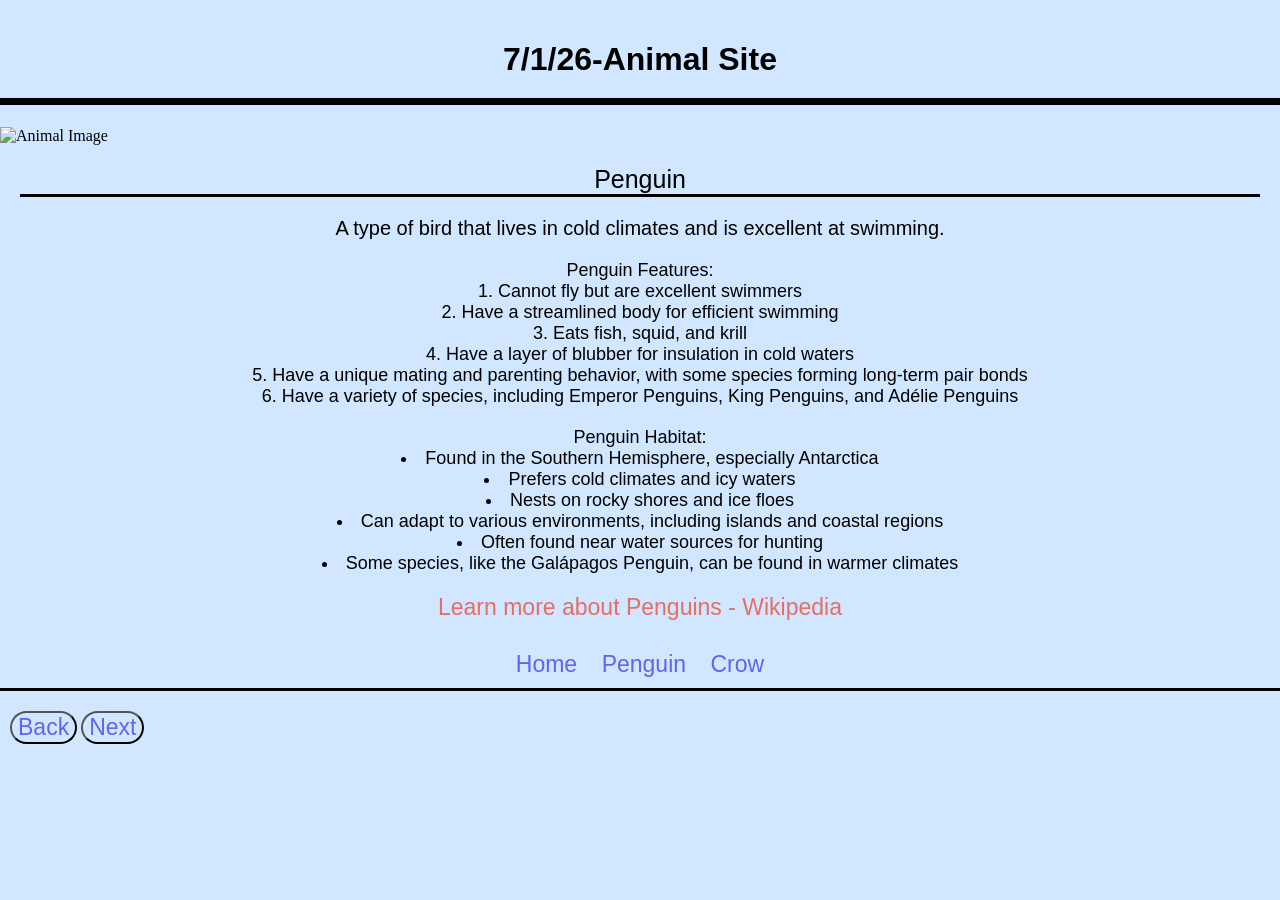
==== Animal Site/Pages/animalsite2.html @ 21090622 "Add files via upload" ====
<!DOCTYPE html>
<html lang="en">
    <head>
        <meta charset="UTF-8">
        <meta name="viewport" content="width=device-width, initial-scale=1.0">
        <title>Penguin</title>
        <link rel="stylesheet" href="../animalsite.css">
    </head>
    <body>
        <h1 class="header">7/1/26-Animal Site</h1>
        <img class="animal-image" src="https://encrypted-tbn0.gstatic.com/images?q=tbn:ANd9GcQG7fxSoaK9holTaj-S-pjSdqh1HYLE6J2RAj8GYLo_fA&s=10" alt="Animal Image">
        <p class="under">Penguin</p>
        <p class="description">A type of bird that lives in cold climates and is excellent at swimming.</p>

        <ol class="features">Penguin Features:
            <li>Cannot fly but are excellent swimmers</li>
            <li>Have a streamlined body for efficient swimming</li>
            <li>Eats fish, squid, and krill</li>
            <li>Have a layer of blubber for insulation in cold waters</li>
            <li>Have a unique mating and parenting behavior, with some species forming long-term pair bonds</li>
            <li>Have a variety of species, including Emperor Penguins, King Penguins, and Adélie Penguins</li>
        </ol>
        <ul class="habitat">Penguin Habitat:
            <li>Found in the Southern Hemisphere, especially Antarctica</li>
            <li>Prefers cold climates and icy waters</li>
            <li>Nests on rocky shores and ice floes</li>
            <li>Can adapt to various environments, including islands and coastal regions</li>
            <li>Often found near water sources for hunting</li>
            <li>Some species, like the Galápagos Penguin, can be found in warmer climates</li>
        </ul>
        <a class="link" href="https://en.wikipedia.org/wiki/Penguin">Learn more about Penguins - Wikipedia</a>
         <nav class="navigation">
        <ul class="nav-list">
            <li class="nav-item"><a class="nav-link" href="../index.html">Home</a></li>
            <li class="nav-item"><a class="nav-link" href="animalsite2.html">Penguin</a></li>
            <li class="nav-item"><a class="nav-link" href="animalsite3.html">Crow</a></li>
        </ul>
    </nav>
          <button class="back-button" onclick="window.location.href='../index.html'">Back</button>
        <button class="next-button" onclick="window.location.href='animalsite3.html'">Next</button>
    </body>
</html>
---- Animal Site/animalsite.css ----
.header {
    background-color: #00000000;
    font-family: Jetbrains Mono, sans-serif;
    text-align: center;
    padding: 20px;
    border-bottom: 7px solid #000000;
}

.animal-image {
    display: block;
    margin: 20px auto;
    max-width: 100%;
    height: auto;
}

.under {
    font-family: Jetbrains Mono, sans-serif;
    text-align: center;
    margin: 20px;
    font-size: 25px;
    border-bottom: 3px solid #000000;
}
.description {
    font-family: Jetbrains Mono, sans-serif;
    text-align: center
    ;
    margin: 20px;
    font-size: 20px;
    text-indent: px;
}

.link {
    display: block;
    text-align: center;
    font-family: Jetbrains Mono, sans-serif;
    margin: 20px;
    font-size: 23px;
    color: #e66e65;
    text-decoration: none;
    transition: transform 0.3s ease;
}

.link:hover {
    text-decoration: underline;
    transform: scale(1.1);
    transition: transform 0.3s ease;
}

.features {
    font-family: Jetbrains Mono, sans-serif;
    margin: 20px;
    font-size: 18px;
    text-align: center;
    list-style-position:inside;
    padding-left: 0;
}

.habitat {
    font-family: Jetbrains Mono, sans-serif;
    margin: 20px;
    font-size: 18px;
    text-align: center;
    list-style-position:inside;
    padding-left: 0;
}
body {
    background-color: #93c9ff6e;
    margin: 0;
    padding: 0;
}

.navigation {
    background-color: #00000000;
    font-family: Jetbrains Mono, sans-serif;
    text-align: center;
    padding: 10px;
    border-bottom: 3px solid #000000;
    color: #5f66ec;
    transition: transform 0.3s ease;
}

.nav-item {
    display: inline-block;
    margin: 0 10px;
    font-size: 23px;
    transition: transform 0.3s ease;
    color: #5f66ec;
}

.nav-item:hover {
    transform: scale(1.1);
    transition: transform 0.3s ease;
    font-weight: bold;
    text-decoration: underline;
}
.nav-item a {
    text-decoration: none;
    color: #5f66ec;
    transition: transform 0.3s ease;
}

.nav-list {
    list-style-type: none;
    margin: 0;
    padding: 0;
    color: #5f66ec;
    transition: transform 0.3s ease;
}
.next-button {
    display: inline-block;
    text-align: center;
    font-family: Jetbrains Mono, sans-serif;
    margin: 20px auto;
    font-size: 23px;
    color: #5f66ec;
    text-decoration: none;
    transition: transform 0.3s ease;
    border-radius: 100px;
    background-color: #00000000;
    margin-right: 10px;
}

.next-button:hover {
    text-decoration: underline;
    transform: scale(1.1);
    transition: transform 0.3s ease;
}

.back-button {
    display: inline-block;
    text-align: center;
    font-family: Jetbrains Mono, sans-serif;
    margin: 20px auto;
    font-size: 23px;
    color: #5f66ec;
    text-decoration: none;
    transition: transform 0.3s ease;
    border-radius: 100px;
    background-color: #00000000;
    margin-left: 10px;
}

.back-button:hover {
    text-decoration: underline;
    transform: scale(1.1);
    transition: transform 0.3s ease;
}

.pages:hover {
    text-decoration: underline;
    transform: scale(1.1);
    transition: transform 0.3s ease;
}
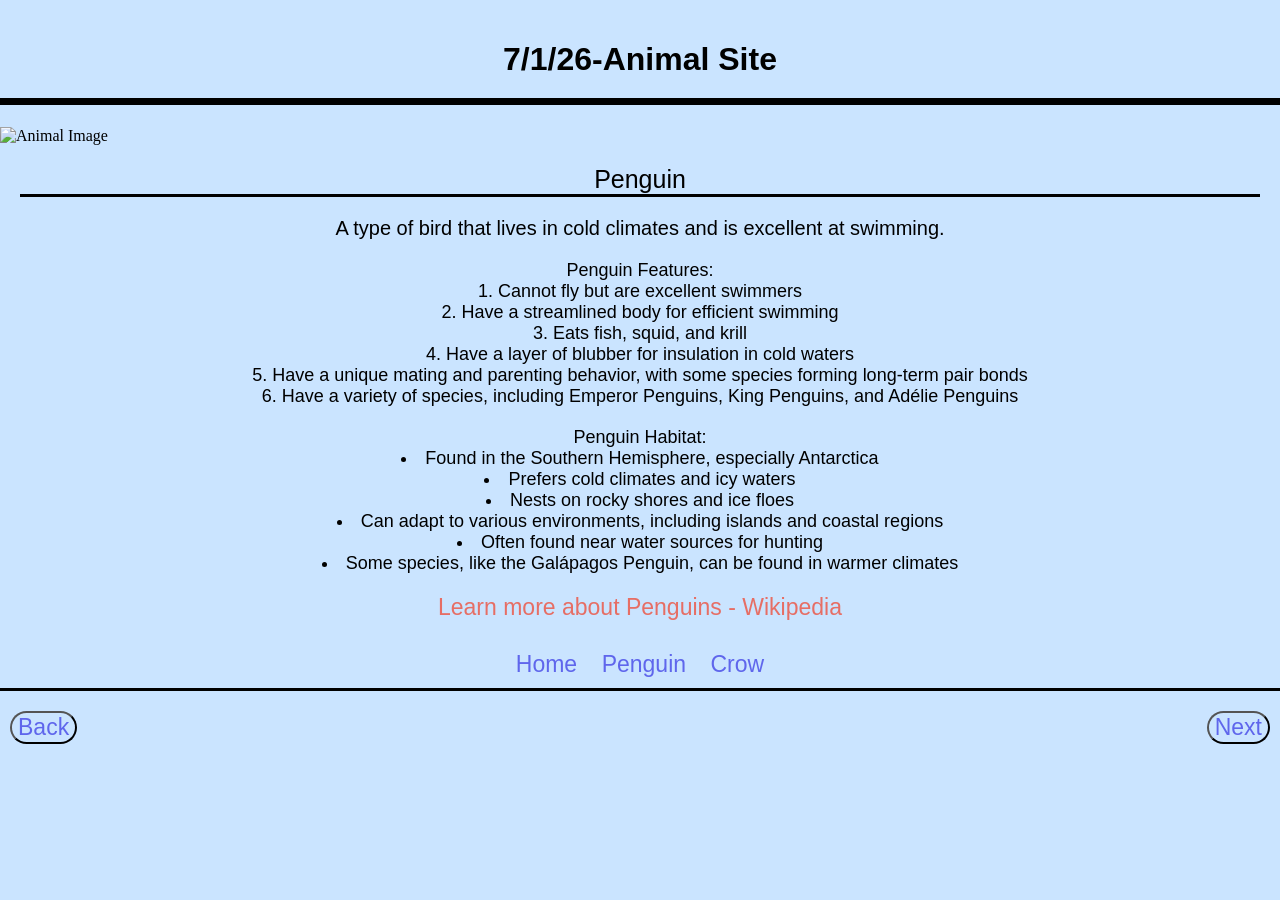
==== commit 9cab9a35: "Add files via upload" ====
--- a/Animal Site/Pages/animalsite2.html
+++ b/Animal Site/Pages/animalsite2.html
@@ -5,6 +5,7 @@
         <meta name="viewport" content="width=device-width, initial-scale=1.0">
         <title>Penguin</title>
         <link rel="stylesheet" href="../animalsite.css">
+        <style> body { background-color: #86c2ff6e; margin: 0; padding: 0; } </style>
     </head>
     <body>
         <h1 class="header">7/1/26-Animal Site</h1>
--- a/Animal Site/animalsite.css
+++ b/Animal Site/animalsite.css
@@ -63,11 +63,6 @@
     list-style-position:inside;
     padding-left: 0;
 }
-body {
-    background-color: #93c9ff6e;
-    margin: 0;
-    padding: 0;
-}
 
 .navigation {
     background-color: #00000000;
@@ -118,6 +113,8 @@
     border-radius: 100px;
     background-color: #00000000;
     margin-right: 10px;
+    position: absolute;
+    right: 0;
 }
 
 .next-button:hover {
@@ -150,4 +147,15 @@
     text-decoration: underline;
     transform: scale(1.1);
     transition: transform 0.3s ease;
+}
+
+.aniqtoohigh {
+    display: block;
+    margin: 20px auto;
+    width: 5%;
+    height: auto;
+    position:absolute;
+    opacity: 0.05;
+    bottom: 0;
+    right: 0;
 }
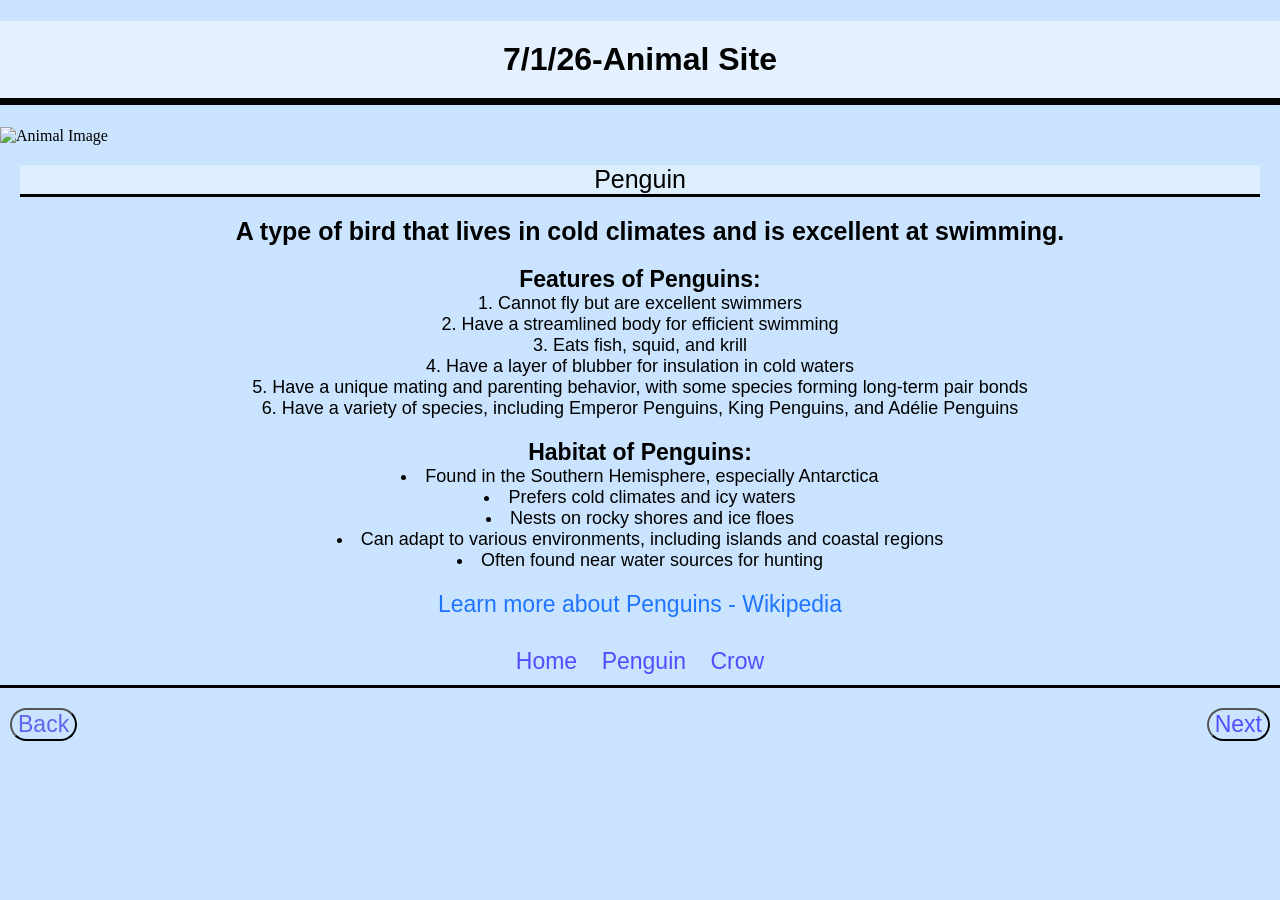
==== commit 2905b6a3: "Add files via upload" ====
--- a/Animal Site/Pages/animalsite2.html
+++ b/Animal Site/Pages/animalsite2.html
@@ -9,11 +9,11 @@
     </head>
     <body>
         <h1 class="header">7/1/26-Animal Site</h1>
-        <img class="animal-image" src="https://encrypted-tbn0.gstatic.com/images?q=tbn:ANd9GcQG7fxSoaK9holTaj-S-pjSdqh1HYLE6J2RAj8GYLo_fA&s=10" alt="Animal Image">
+        <img class="animal-image" src="https://encrypted-tbn0.gstatic.com/images?q=tbn:ANd9GcQG7fxSoaK9holTaj-S-pjSdqh1HYLE6J2RAj8GYLo_fA&s=10" alt="Animal Image" title="An image of a penguin">
         <p class="under">Penguin</p>
         <p class="description">A type of bird that lives in cold climates and is excellent at swimming.</p>
 
-        <ol class="features">Penguin Features:
+        <ol class="features"><span class="bigtext">Features of Penguins:</span>
             <li>Cannot fly but are excellent swimmers</li>
             <li>Have a streamlined body for efficient swimming</li>
             <li>Eats fish, squid, and krill</li>
@@ -21,13 +21,12 @@
             <li>Have a unique mating and parenting behavior, with some species forming long-term pair bonds</li>
             <li>Have a variety of species, including Emperor Penguins, King Penguins, and Adélie Penguins</li>
         </ol>
-        <ul class="habitat">Penguin Habitat:
+        <ul class="habitat"><span class="bigtext">Habitat of Penguins:</span>
             <li>Found in the Southern Hemisphere, especially Antarctica</li>
             <li>Prefers cold climates and icy waters</li>
             <li>Nests on rocky shores and ice floes</li>
             <li>Can adapt to various environments, including islands and coastal regions</li>
             <li>Often found near water sources for hunting</li>
-            <li>Some species, like the Galápagos Penguin, can be found in warmer climates</li>
         </ul>
         <a class="link" href="https://en.wikipedia.org/wiki/Penguin">Learn more about Penguins - Wikipedia</a>
          <nav class="navigation">
--- a/Animal Site/animalsite.css
+++ b/Animal Site/animalsite.css
@@ -1,5 +1,5 @@
 .header {
-    background-color: #00000000;
+    background-color: #ffffff82;
     font-family: Jetbrains Mono, sans-serif;
     text-align: center;
     padding: 20px;
@@ -11,41 +11,47 @@
     margin: 20px auto;
     max-width: 100%;
     height: auto;
+    align-items: center;
+    transition: transform 0.3s ease;
 }
 
+.animal-image:hover {
+    transform: scale(1.05);
+    transition: transform 0.3s ease;
+}
 .under {
     font-family: Jetbrains Mono, sans-serif;
     text-align: center;
     margin: 20px;
     font-size: 25px;
     border-bottom: 3px solid #000000;
+    background-color: #ffffff5b;
 }
 .description {
     font-family: Jetbrains Mono, sans-serif;
     text-align: center
     ;
     margin: 20px;
-    font-size: 20px;
-    text-indent: px;
+    font-size: 25px;
+    text-indent: 20px;
+    transition: all 0.3s ease;
+    font-weight: bold;
 }
-
 .link {
     display: block;
     text-align: center;
     font-family: Jetbrains Mono, sans-serif;
     margin: 20px;
     font-size: 23px;
-    color: #e66e65;
+    color: hsl(217, 100%, 56%);
     text-decoration: none;
     transition: transform 0.3s ease;
 }
-
 .link:hover {
     text-decoration: underline;
     transform: scale(1.1);
     transition: transform 0.3s ease;
 }
-
 .features {
     font-family: Jetbrains Mono, sans-serif;
     margin: 20px;
@@ -54,7 +60,6 @@
     list-style-position:inside;
     padding-left: 0;
 }
-
 .habitat {
     font-family: Jetbrains Mono, sans-serif;
     margin: 20px;
@@ -63,25 +68,22 @@
     list-style-position:inside;
     padding-left: 0;
 }
-
 .navigation {
     background-color: #00000000;
     font-family: Jetbrains Mono, sans-serif;
     text-align: center;
     padding: 10px;
     border-bottom: 3px solid #000000;
-    color: #5f66ec;
+    color: #554cff;
     transition: transform 0.3s ease;
 }
-
 .nav-item {
     display: inline-block;
     margin: 0 10px;
     font-size: 23px;
     transition: transform 0.3s ease;
-    color: #5f66ec;
+    color: #554cff;
 }
-
 .nav-item:hover {
     transform: scale(1.1);
     transition: transform 0.3s ease;
@@ -90,15 +92,14 @@
 }
 .nav-item a {
     text-decoration: none;
-    color: #5f66ec;
+    color: #554cff;
     transition: transform 0.3s ease;
 }
-
 .nav-list {
     list-style-type: none;
     margin: 0;
     padding: 0;
-    color: #5f66ec;
+    color: #554cff;
     transition: transform 0.3s ease;
 }
 .next-button {
@@ -107,7 +108,7 @@
     font-family: Jetbrains Mono, sans-serif;
     margin: 20px auto;
     font-size: 23px;
-    color: #5f66ec;
+    color: #554cff;
     text-decoration: none;
     transition: transform 0.3s ease;
     border-radius: 100px;
@@ -116,13 +117,20 @@
     position: absolute;
     right: 0;
 }
+li:hover {
+        text-decoration: underline;
+        transform: scale(1.1);
+        transition: transform 0.3s ease;
+    }
 
+li {
+        transition: transform 0.3s ease;
+    }
 .next-button:hover {
     text-decoration: underline;
     transform: scale(1.1);
     transition: transform 0.3s ease;
 }
-
 .back-button {
     display: inline-block;
     text-align: center;
@@ -136,19 +144,16 @@
     background-color: #00000000;
     margin-left: 10px;
 }
-
 .back-button:hover {
     text-decoration: underline;
     transform: scale(1.1);
     transition: transform 0.3s ease;
 }
-
 .pages:hover {
     text-decoration: underline;
     transform: scale(1.1);
     transition: transform 0.3s ease;
 }
-
 .aniqtoohigh {
     display: block;
     margin: 20px auto;
@@ -158,4 +163,14 @@
     opacity: 0.05;
     bottom: 0;
     right: 0;
-}+    transition: transform 0.3s ease, opacity 0.3s ease;
+}
+.aniqtoohigh:hover {
+    transition: opacity 0.3s ease;
+    opacity: 0.5;
+}
+
+.bigtext {
+    font-size: 23px;
+    font-weight: bold;
+}
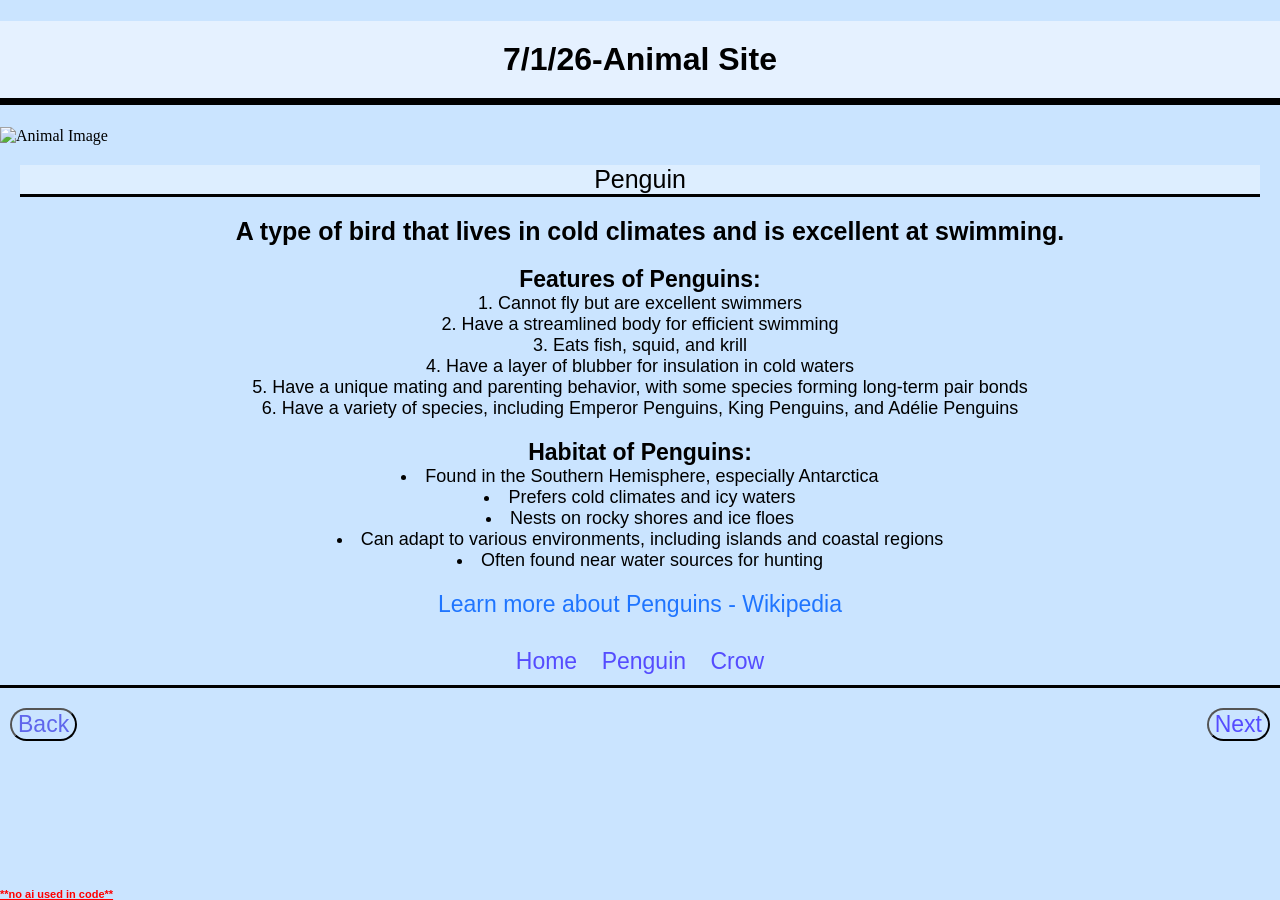
==== commit 84e2196d: "Add files via upload" ====
--- a/Animal Site/Pages/animalsite2.html
+++ b/Animal Site/Pages/animalsite2.html
@@ -38,5 +38,6 @@
     </nav>
           <button class="back-button" onclick="window.location.href='../index.html'">Back</button>
         <button class="next-button" onclick="window.location.href='animalsite3.html'">Next</button>
+        <footer class="footer">**no ai used in code**</footer>
     </body>
 </html>
--- a/Animal Site/animalsite.css
+++ b/Animal Site/animalsite.css
@@ -174,3 +174,15 @@
     font-size: 23px;
     font-weight: bold;
 }
+.footer {
+    background-color: #00000000;
+    font-family: Jetbrains Mono, sans-serif;
+    text-align: center;
+    color: #ff0000;
+    font-size: 11px;
+    margin: 0;
+    position:fixed;
+    bottom: 0;
+    text-decoration: underline;
+    font-weight: bold;
+}
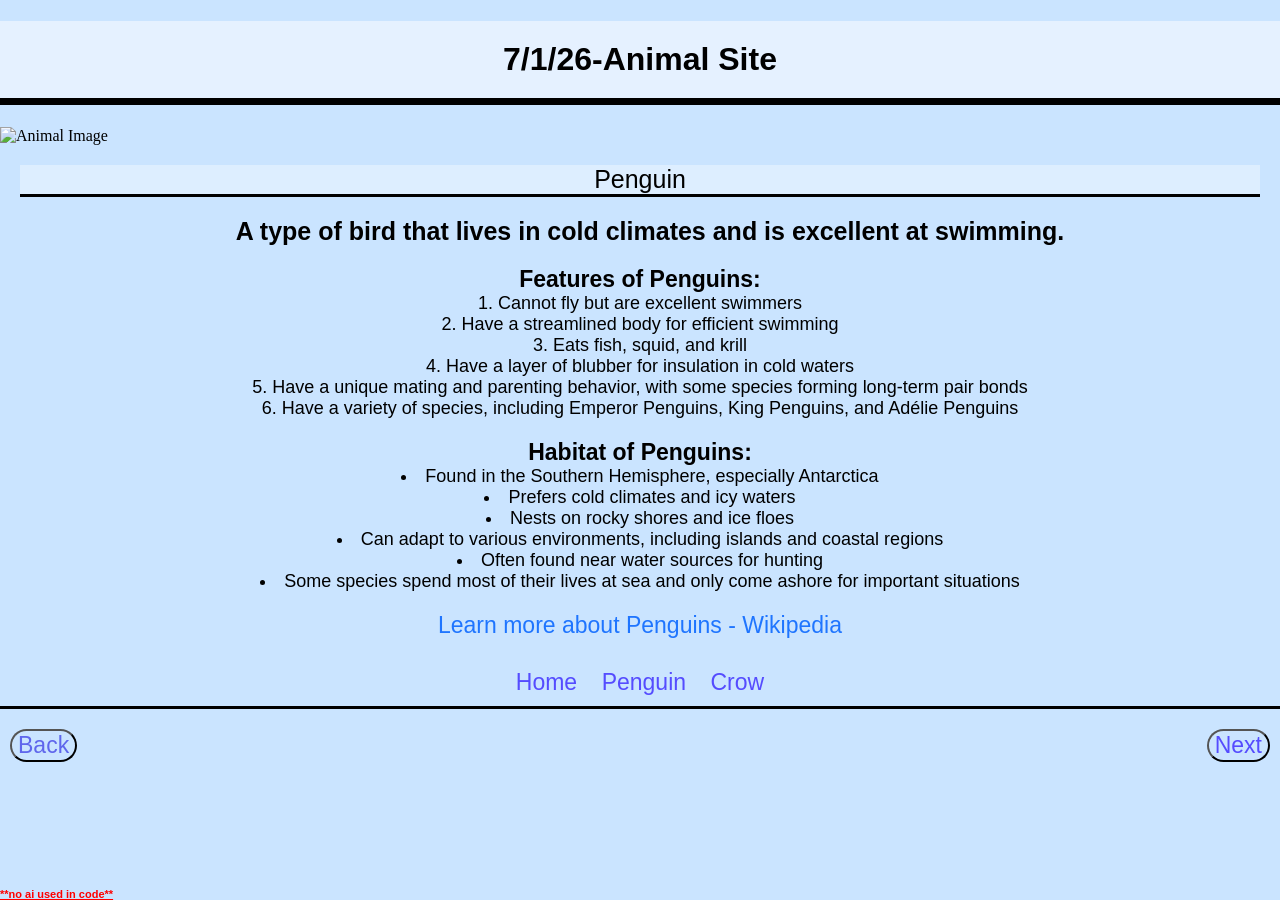
==== commit 43a848de: "Add files via upload" ====
--- a/Animal Site/Pages/animalsite2.html
+++ b/Animal Site/Pages/animalsite2.html
@@ -27,6 +27,7 @@
             <li>Nests on rocky shores and ice floes</li>
             <li>Can adapt to various environments, including islands and coastal regions</li>
             <li>Often found near water sources for hunting</li>
+            <li>Some species spend most of their lives at sea and only come ashore for important situations</li>
         </ul>
         <a class="link" href="https://en.wikipedia.org/wiki/Penguin">Learn more about Penguins - Wikipedia</a>
          <nav class="navigation">
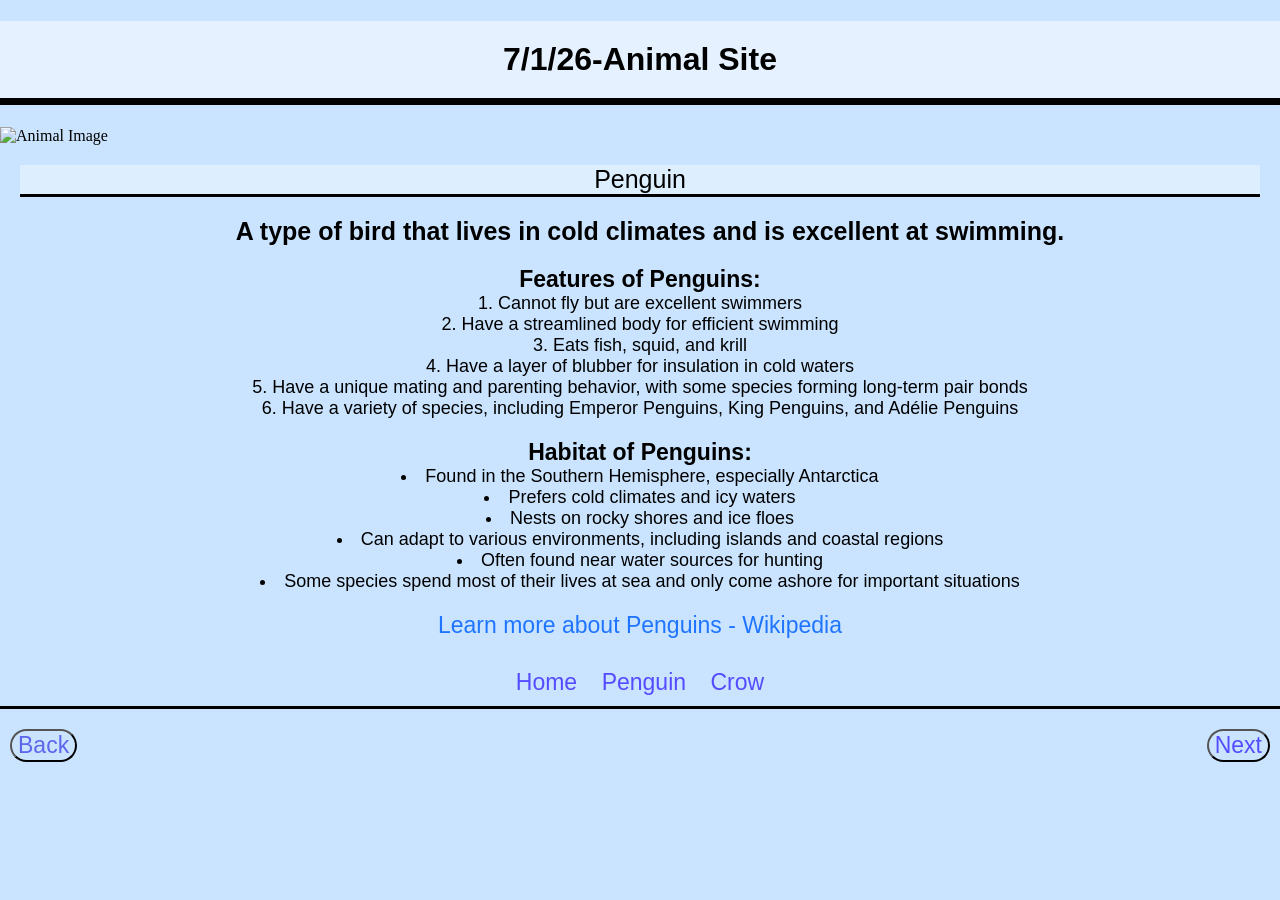
==== commit 66704dae: "Add files via upload" ====
--- a/Animal Site/Pages/animalsite2.html
+++ b/Animal Site/Pages/animalsite2.html
@@ -1,44 +1,88 @@
-<!DOCTYPE html>
+<!doctype html>
 <html lang="en">
-    <head>
-        <meta charset="UTF-8">
-        <meta name="viewport" content="width=device-width, initial-scale=1.0">
-        <title>Penguin</title>
-        <link rel="stylesheet" href="../animalsite.css">
-        <style> body { background-color: #86c2ff6e; margin: 0; padding: 0; } </style>
-    </head>
-    <body>
-        <h1 class="header">7/1/26-Animal Site</h1>
-        <img class="animal-image" src="https://encrypted-tbn0.gstatic.com/images?q=tbn:ANd9GcQG7fxSoaK9holTaj-S-pjSdqh1HYLE6J2RAj8GYLo_fA&s=10" alt="Animal Image" title="An image of a penguin">
-        <p class="under">Penguin</p>
-        <p class="description">A type of bird that lives in cold climates and is excellent at swimming.</p>
+  <head>
+    <meta charset="UTF-8" />
+    <meta name="viewport" content="width=device-width, initial-scale=1.0" />
+    <title>Penguin</title>
+    <link rel="stylesheet" href="../animalsite.css" />
+    <style>
+      body {
+        background-color: #86c2ff6e;
+        margin: 0;
+        padding: 0;
+      }
+    </style>
+  </head>
 
-        <ol class="features"><span class="bigtext">Features of Penguins:</span>
-            <li>Cannot fly but are excellent swimmers</li>
-            <li>Have a streamlined body for efficient swimming</li>
-            <li>Eats fish, squid, and krill</li>
-            <li>Have a layer of blubber for insulation in cold waters</li>
-            <li>Have a unique mating and parenting behavior, with some species forming long-term pair bonds</li>
-            <li>Have a variety of species, including Emperor Penguins, King Penguins, and Adélie Penguins</li>
-        </ol>
-        <ul class="habitat"><span class="bigtext">Habitat of Penguins:</span>
-            <li>Found in the Southern Hemisphere, especially Antarctica</li>
-            <li>Prefers cold climates and icy waters</li>
-            <li>Nests on rocky shores and ice floes</li>
-            <li>Can adapt to various environments, including islands and coastal regions</li>
-            <li>Often found near water sources for hunting</li>
-            <li>Some species spend most of their lives at sea and only come ashore for important situations</li>
-        </ul>
-        <a class="link" href="https://en.wikipedia.org/wiki/Penguin">Learn more about Penguins - Wikipedia</a>
-         <nav class="navigation">
-        <ul class="nav-list">
-            <li class="nav-item"><a class="nav-link" href="../index.html">Home</a></li>
-            <li class="nav-item"><a class="nav-link" href="animalsite2.html">Penguin</a></li>
-            <li class="nav-item"><a class="nav-link" href="animalsite3.html">Crow</a></li>
-        </ul>
+  <body>
+    <h1 class="header">7/1/26-Animal Site</h1>
+    <img
+      class="animal-image"
+      src="https://encrypted-tbn0.gstatic.com/images?q=tbn:ANd9GcQG7fxSoaK9holTaj-S-pjSdqh1HYLE6J2RAj8GYLo_fA&s=10"
+      alt="Animal Image"
+      title="An image of a penguin"
+    />
+    <p class="under">Penguin</p>
+    <p class="description">
+      A type of bird that lives in cold climates and is excellent at swimming.
+    </p>
+
+    <ol class="features">
+      <span class="bigtext">Features of Penguins:</span>
+      <li>Cannot fly but are excellent swimmers</li>
+      <li>Have a streamlined body for efficient swimming</li>
+      <li>Eats fish, squid, and krill</li>
+      <li>Have a layer of blubber for insulation in cold waters</li>
+      <li>
+        Have a unique mating and parenting behavior, with some species forming
+        long-term pair bonds
+      </li>
+      <li>
+        Have a variety of species, including Emperor Penguins, King Penguins,
+        and Adélie Penguins
+      </li>
+    </ol>
+    <ul class="habitat">
+      <span class="bigtext">Habitat of Penguins:</span>
+      <li>Found in the Southern Hemisphere, especially Antarctica</li>
+      <li>Prefers cold climates and icy waters</li>
+      <li>Nests on rocky shores and ice floes</li>
+      <li>
+        Can adapt to various environments, including islands and coastal regions
+      </li>
+      <li>Often found near water sources for hunting</li>
+      <li>
+        Some species spend most of their lives at sea and only come ashore for
+        important situations
+      </li>
+    </ul>
+    <a class="link" href="https://en.wikipedia.org/wiki/Penguin"
+      >Learn more about Penguins - Wikipedia</a
+    >
+    <nav class="navigation">
+      <ul class="nav-list">
+        <li class="nav-item">
+          <a class="nav-link" href="../index.html">Home</a>
+        </li>
+        <li class="nav-item">
+          <a class="nav-link" href="animalsite2.html">Penguin</a>
+        </li>
+        <li class="nav-item">
+          <a class="nav-link" href="animalsite3.html">Crow</a>
+        </li>
+      </ul>
     </nav>
-          <button class="back-button" onclick="window.location.href='../index.html'">Back</button>
-        <button class="next-button" onclick="window.location.href='animalsite3.html'">Next</button>
-        <footer class="footer">**no ai used in code**</footer>
-    </body>
+    <button
+      class="back-button"
+      onclick="window.location.href = '../index.html'"
+    >
+      Back
+    </button>
+    <button
+      class="next-button"
+      onclick="window.location.href = 'animalsite3.html'"
+    >
+      Next
+    </button>
+  </body>
 </html>
--- a/Animal Site/animalsite.css
+++ b/Animal Site/animalsite.css
@@ -1,188 +1,214 @@
 .header {
-    background-color: #ffffff82;
-    font-family: Jetbrains Mono, sans-serif;
-    text-align: center;
-    padding: 20px;
-    border-bottom: 7px solid #000000;
+  background-color: #ffffff82;
+  font-family:
+    Jetbrains Mono,
+    sans-serif;
+  text-align: center;
+  padding: 20px;
+  border-bottom: 7px solid #000000;
 }
 
 .animal-image {
-    display: block;
-    margin: 20px auto;
-    max-width: 100%;
-    height: auto;
-    align-items: center;
-    transition: transform 0.3s ease;
+  display: block;
+  margin: 20px auto;
+  max-width: 100%;
+  height: auto;
+  align-items: center;
+  transition: transform 0.3s ease;
 }
 
 .animal-image:hover {
-    transform: scale(1.05);
-    transition: transform 0.3s ease;
-}
+  transform: scale(1.05);
+  transition: transform 0.3s ease;
+}
+
 .under {
-    font-family: Jetbrains Mono, sans-serif;
-    text-align: center;
-    margin: 20px;
-    font-size: 25px;
-    border-bottom: 3px solid #000000;
-    background-color: #ffffff5b;
-}
+  font-family:
+    Jetbrains Mono,
+    sans-serif;
+  text-align: center;
+  margin: 20px;
+  font-size: 25px;
+  border-bottom: 3px solid #000000;
+  background-color: #ffffff5b;
+}
+
 .description {
-    font-family: Jetbrains Mono, sans-serif;
-    text-align: center
-    ;
-    margin: 20px;
-    font-size: 25px;
-    text-indent: 20px;
-    transition: all 0.3s ease;
-    font-weight: bold;
-}
+  font-family:
+    Jetbrains Mono,
+    sans-serif;
+  text-align: center;
+  margin: 20px;
+  font-size: 25px;
+  text-indent: 20px;
+  transition: all 0.3s ease;
+  font-weight: bold;
+}
+
 .link {
-    display: block;
-    text-align: center;
-    font-family: Jetbrains Mono, sans-serif;
-    margin: 20px;
-    font-size: 23px;
-    color: hsl(217, 100%, 56%);
-    text-decoration: none;
-    transition: transform 0.3s ease;
-}
+  display: block;
+  text-align: center;
+  font-family:
+    Jetbrains Mono,
+    sans-serif;
+  margin: 20px;
+  font-size: 23px;
+  color: hsl(217, 100%, 56%);
+  text-decoration: none;
+  transition: transform 0.3s ease;
+}
+
 .link:hover {
-    text-decoration: underline;
-    transform: scale(1.1);
-    transition: transform 0.3s ease;
-}
+  text-decoration: underline;
+  transform: scale(1.1);
+  transition: transform 0.3s ease;
+}
+
 .features {
-    font-family: Jetbrains Mono, sans-serif;
-    margin: 20px;
-    font-size: 18px;
-    text-align: center;
-    list-style-position:inside;
-    padding-left: 0;
-}
+  font-family:
+    Jetbrains Mono,
+    sans-serif;
+  margin: 20px;
+  font-size: 18px;
+  text-align: center;
+  list-style-position: inside;
+  padding-left: 0;
+}
+
 .habitat {
-    font-family: Jetbrains Mono, sans-serif;
-    margin: 20px;
-    font-size: 18px;
-    text-align: center;
-    list-style-position:inside;
-    padding-left: 0;
-}
+  font-family:
+    Jetbrains Mono,
+    sans-serif;
+  margin: 20px;
+  font-size: 18px;
+  text-align: center;
+  list-style-position: inside;
+  padding-left: 0;
+}
+
 .navigation {
-    background-color: #00000000;
-    font-family: Jetbrains Mono, sans-serif;
-    text-align: center;
-    padding: 10px;
-    border-bottom: 3px solid #000000;
-    color: #554cff;
-    transition: transform 0.3s ease;
-}
+  background-color: #00000000;
+  font-family:
+    Jetbrains Mono,
+    sans-serif;
+  text-align: center;
+  padding: 10px;
+  border-bottom: 3px solid #000000;
+  color: #554cff;
+  transition: transform 0.3s ease;
+}
+
 .nav-item {
-    display: inline-block;
-    margin: 0 10px;
-    font-size: 23px;
-    transition: transform 0.3s ease;
-    color: #554cff;
-}
+  display: inline-block;
+  margin: 0 10px;
+  font-size: 23px;
+  transition: transform 0.3s ease;
+  color: #554cff;
+}
+
 .nav-item:hover {
-    transform: scale(1.1);
-    transition: transform 0.3s ease;
-    font-weight: bold;
-    text-decoration: underline;
-}
+  transform: scale(1.1);
+  transition: transform 0.3s ease;
+  font-weight: bold;
+  text-decoration: underline;
+}
+
 .nav-item a {
-    text-decoration: none;
-    color: #554cff;
-    transition: transform 0.3s ease;
-}
+  text-decoration: none;
+  color: #554cff;
+  transition: transform 0.3s ease;
+}
+
 .nav-list {
-    list-style-type: none;
-    margin: 0;
-    padding: 0;
-    color: #554cff;
-    transition: transform 0.3s ease;
-}
+  list-style-type: none;
+  margin: 0;
+  padding: 0;
+  color: #554cff;
+  transition: transform 0.3s ease;
+}
+
 .next-button {
-    display: inline-block;
-    text-align: center;
-    font-family: Jetbrains Mono, sans-serif;
-    margin: 20px auto;
-    font-size: 23px;
-    color: #554cff;
-    text-decoration: none;
-    transition: transform 0.3s ease;
-    border-radius: 100px;
-    background-color: #00000000;
-    margin-right: 10px;
-    position: absolute;
-    right: 0;
-}
+  display: inline-block;
+  text-align: center;
+  font-family:
+    Jetbrains Mono,
+    sans-serif;
+  margin: 20px auto;
+  font-size: 23px;
+  color: #554cff;
+  text-decoration: none;
+  transition: transform 0.3s ease;
+  border-radius: 100px;
+  background-color: #00000000;
+  margin-right: 10px;
+  position: absolute;
+  right: 0;
+}
+
 li:hover {
-        text-decoration: underline;
-        transform: scale(1.1);
-        transition: transform 0.3s ease;
-    }
+  text-decoration: underline;
+  transform: scale(1.1);
+  transition: transform 0.3s ease;
+}
 
 li {
-        transition: transform 0.3s ease;
-    }
+  transition: transform 0.3s ease;
+}
+
 .next-button:hover {
-    text-decoration: underline;
-    transform: scale(1.1);
-    transition: transform 0.3s ease;
-}
+  text-decoration: underline;
+  transform: scale(1.1);
+  transition: transform 0.3s ease;
+}
+
 .back-button {
-    display: inline-block;
-    text-align: center;
-    font-family: Jetbrains Mono, sans-serif;
-    margin: 20px auto;
-    font-size: 23px;
-    color: #5f66ec;
-    text-decoration: none;
-    transition: transform 0.3s ease;
-    border-radius: 100px;
-    background-color: #00000000;
-    margin-left: 10px;
-}
+  display: inline-block;
+  text-align: center;
+  font-family:
+    Jetbrains Mono,
+    sans-serif;
+  margin: 20px auto;
+  font-size: 23px;
+  color: #5f66ec;
+  text-decoration: none;
+  transition: transform 0.3s ease;
+  border-radius: 100px;
+  background-color: #00000000;
+  margin-left: 10px;
+}
+
 .back-button:hover {
-    text-decoration: underline;
-    transform: scale(1.1);
-    transition: transform 0.3s ease;
-}
+  text-decoration: underline;
+  transform: scale(1.1);
+  transition: transform 0.3s ease;
+}
+
 .pages:hover {
-    text-decoration: underline;
-    transform: scale(1.1);
-    transition: transform 0.3s ease;
-}
+  text-decoration: underline;
+  transform: scale(1.1);
+  transition: transform 0.3s ease;
+}
+
 .aniqtoohigh {
-    display: block;
-    margin: 20px auto;
-    width: 5%;
-    height: auto;
-    position:absolute;
-    opacity: 0.05;
-    bottom: 0;
-    right: 0;
-    transition: transform 0.3s ease, opacity 0.3s ease;
-}
+  display: block;
+  margin: 20px auto;
+  width: 5%;
+  height: auto;
+  position: absolute;
+  opacity: 0.05;
+  bottom: 0;
+  right: 0;
+  transition:
+    transform 0.3s ease,
+    opacity 0.3s ease;
+}
+
 .aniqtoohigh:hover {
-    transition: opacity 0.3s ease;
-    opacity: 0.5;
+  transition: opacity 0.3s ease;
+  opacity: 0.5;
 }
 
 .bigtext {
-    font-size: 23px;
-    font-weight: bold;
-}
-.footer {
-    background-color: #00000000;
-    font-family: Jetbrains Mono, sans-serif;
-    text-align: center;
-    color: #ff0000;
-    font-size: 11px;
-    margin: 0;
-    position:fixed;
-    bottom: 0;
-    text-decoration: underline;
-    font-weight: bold;
+  font-size: 23px;
+  font-weight: bold;
 }
